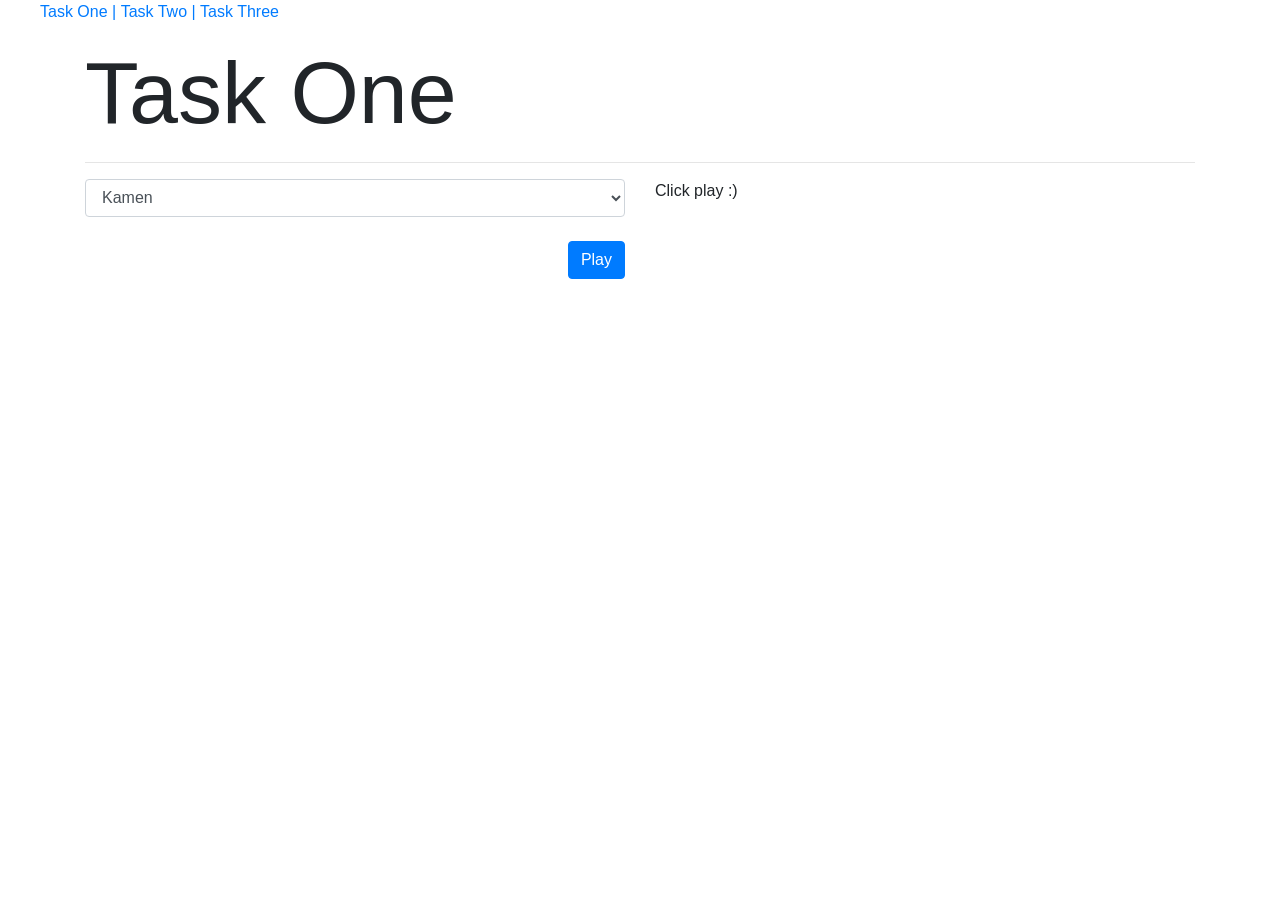
==== Task/task1.html @ c0a18235 "Task One" ====
<!DOCTYPE html>
<html lang="en">
<head>
    <meta charset="UTF-8">
    <meta name="viewport" content="width=device-width, initial-scale=1.0">
    
    <link rel="stylesheet" href="https://stackpath.bootstrapcdn.com/bootstrap/4.3.1/css/bootstrap.min.css" integrity="sha384-ggOyR0iXCbMQv3Xipma34MD+dH/1fQ784/j6cY/iJTQUOhcWr7x9JvoRxT2MZw1T" crossorigin="anonymous">
    <link rel="stylesheet" href="style.css">
    <title>Task One</title>
</head>
<body>
    <ul id="nav">
        <li><a href="task1.html">Task One | </a></li>
        <li><a href="task2.html">Task Two | </a></li>
        <li><a href="task3.html">Task Three</a></li>
    </ul>
    <div class="container">
        <h1 class="display-2">Task One</h1>
        <hr />
        <div class="row">
            <div class="col-6">
                <select id="toolSelect" class="form-control">
                    <option value="Kamen">Kamen</option>
                    <option value="Škare">Škare</option>
                    <option value="Papir">Papir</option>
                </select>
                <button class="btn btn-primary mt-4 float-right" id="playButton">Play</button>
            </div>
            <div class="col-6">
                <label id="result">Click play :)</label>
            </div>
        </div>
    </div>

    <script src="task1.js"></script>
</body>
</html>
---- Task/style.css ----
#nav li {
    display: inline;
}
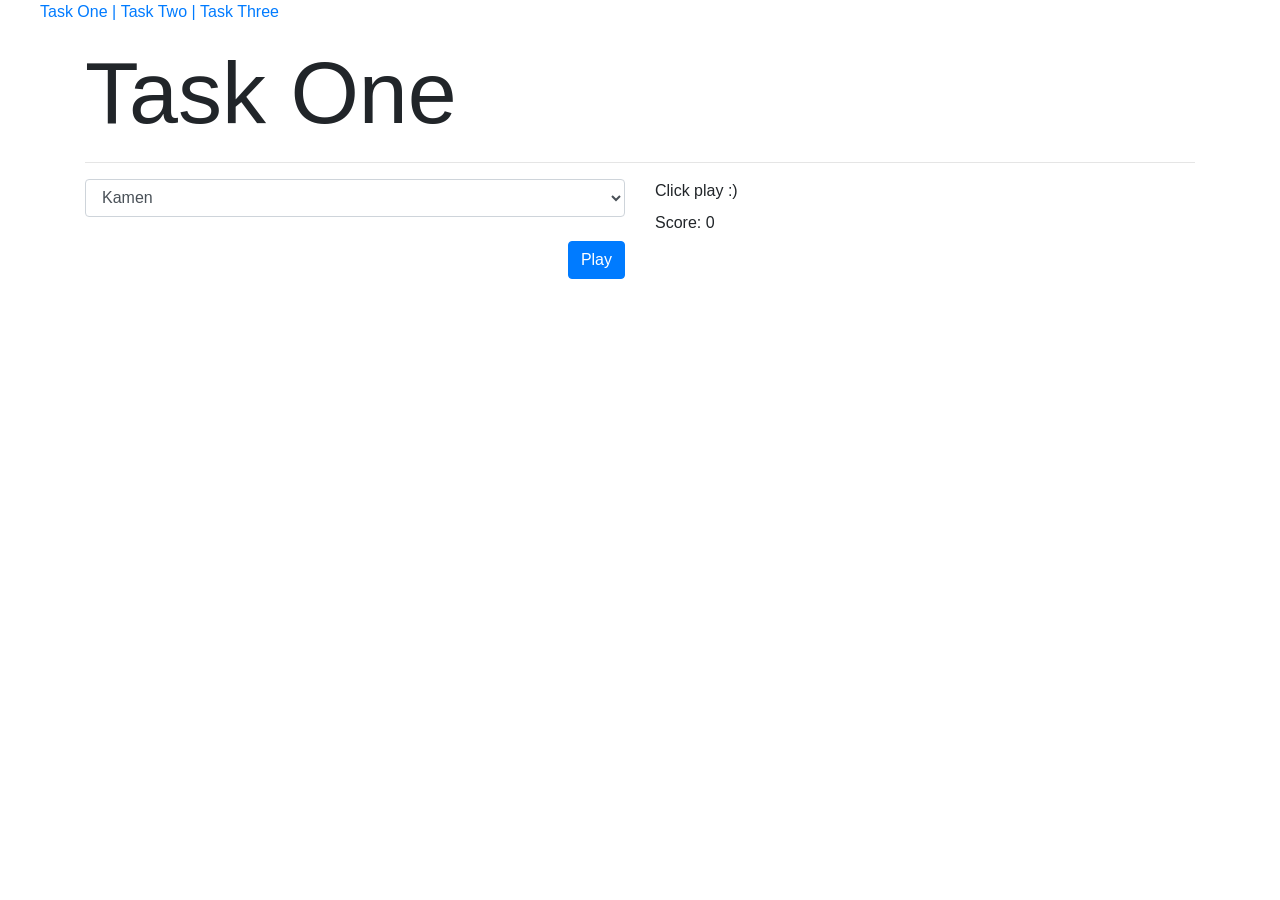
==== commit 4d8b7b7f: "Task One finished" ====
--- a/Task/task1.html
+++ b/Task/task1.html
@@ -28,6 +28,9 @@
             </div>
             <div class="col-6">
                 <label id="result">Click play :)</label>
+                <div>
+                    Score: <label id="score">0</label>
+                </div>
             </div>
         </div>
     </div>
